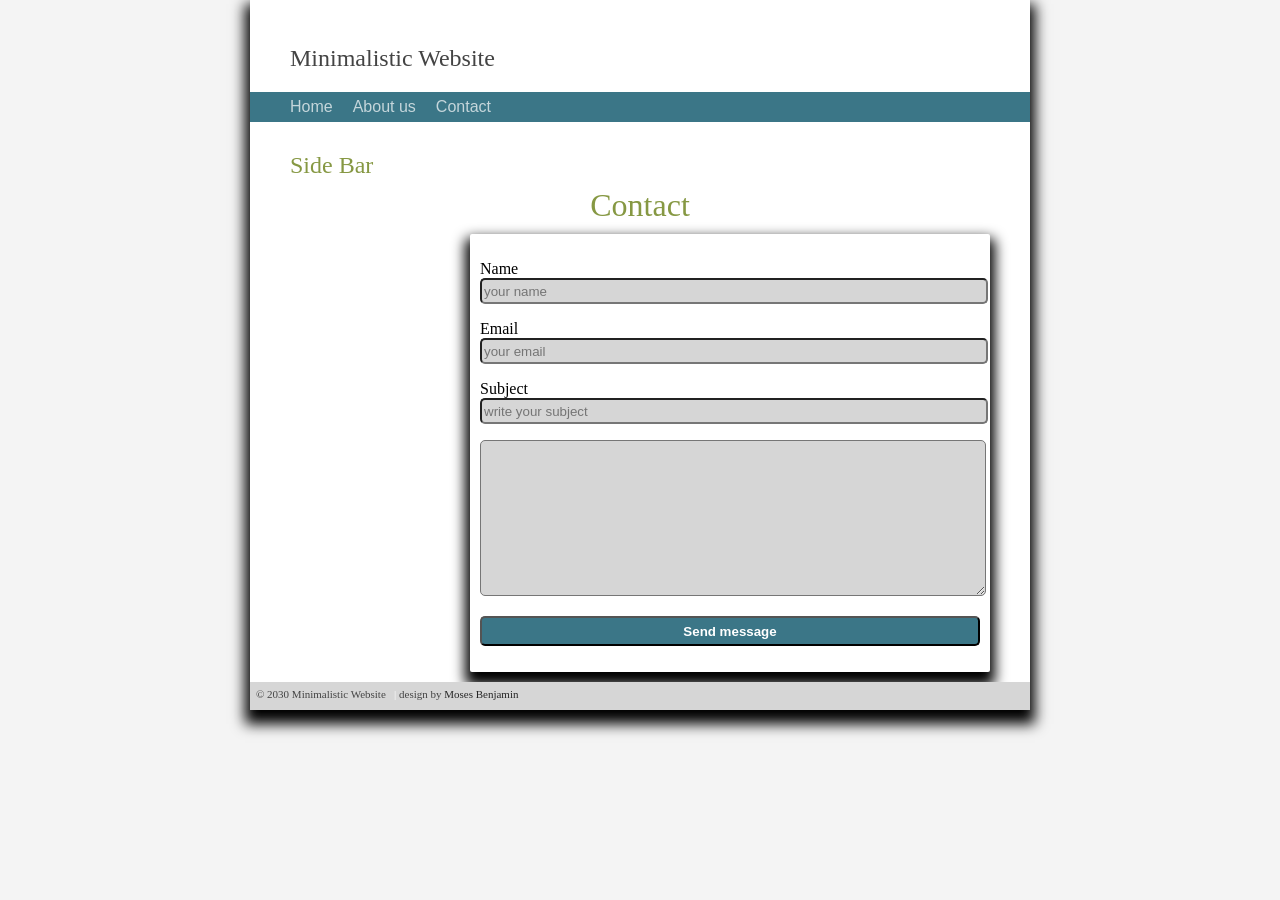
==== contact.html @ 66b2d44f "my first commit good day" ====
<!DOCTYPE html>
<html lang="en">
<head>
    <meta charset="UTF-8">
    <meta name="viewport" content="width=device-width, initial-scale=1.0">
    <title>Contact</title>
    <link rel="stylesheet" href="css/style.css">
    <script src="js/scripts.js"></script>
</head>
<body id="contact">
   <div class="container">
    <header class="header">
        
             <a class="link-title" href="">Minimalistic Website</a>


    </header>

    <nav class="menu">
            <a href="/">Home</a> &nbsp;&nbsp;&nbsp;
            <a href="about.html">About us</a> &nbsp;&nbsp;&nbsp;
            <a href="contact.html">Contact</a> &nbsp;&nbsp;&nbsp;
    </nav>

    <aside>

        <h1>Side Bar</h1>


    </aside>
     
    <article class="main">



    
     </article>

     <h1 class="page-heading">Contact</h1>
        <div id="form">

            <form action="process.php">
                 
                <p>
                <label for="name">Name</label>
                <input type="text" name="name" placeholder="your name"> 
                </p>
                
                <p>
                <label for="name">Email</label>
                <input type="text" name="Email" placeholder="your email"> 
                </p>
                <p>
                <label for="name">Subject</label>
                <input type="text" name="subject" placeholder="write your subject"> 
                </p>

                <p>
                <label for="message"></label>
                <textarea name="" id="message" cols="30" rows="10"></textarea>
                </p>

                <p>
                <input id="submit" type="button" name="submit" value="Send message">
                </p>


            </form>




        </div>



    <footer>

        &copy; 2030 Minimalistic Website &nbsp; <span Class="separator">|</span> design by <a href="www.google.com">Moses Benjamin</a>




    </footer>




   </div> 
</body>
</html>
---- css/style.css ----
body {
  background-color: #F4F4F4;
  margin: 0;


}

.link-title {

    text-decoration: none;
    font-size: 24px;
    color: #444444;
}





.container {
    width: 780px;
    margin: 0 auto;
    background: #FFFFFF;
    box-shadow: 0px 9px 13px 5px;
}

.header {
    padding: 45px 0 20px 40px;
    

}


.menu {

    background: #3b7687;
    padding: 6px 0 6px 40px;

}


.menu a {

    color: #c5d6db;
    text-decoration: none;
    text-size-adjust: 40px;
    font-family: Arial, Helvetica, sans-serif;

}


.menu a:hover {

    color: #ecf2f3;


}


#Home-image img {

    width: 100%;
    height: 300px;


}


aside {
    float: left;
    width: 120px;
    padding: 30px 0 0 40px;

}

h1 {
    margin: 0px;
    color:  #869843;
    font-family: "Arial Narrow", "Myriad Pro";
    font-weight: normal;
}


h2 {

    color: #3b7687;
    font-size: 15px;
    margin: 20px 0 5px 0;
}

.main {
    margin: 0 0 0 180px;
    padding: 35px 40px 30px 0;
    font-family: "Georgia";
    font-size: 13px;
    line-height: 18px;
    text-align: justify;
    text-emphasis: justify;
}

.main a:hover {
    color: #444444;
}

footer {

    padding: 6px 40px  10px 6px;
    background: #d6d6d6;
    font-family: "Lucidea Sans Unicode";
    color: #444444;
    font-size: 11px;
    text-decoration: right;
}

footer a {

    text-decoration: none;
    color: #262626;

}


footer a:hover {
    color: aquamarine;
}

.separator {

    color: #FFFFFF;
    font-size: 11px;
}
 /********About page styles 888888888*/

 #about-page #Home-image img {

    width: 70%;
    float: left;
    margin-bottom: 20px;
 }


 #about-page #profile-info {

    float: right;
    width: 20%;
    margin: 5px ;

    
 }

 #about-page .description {

    clear: both;
    /* margin-top: ; */
 }

 /*********Contact page************/

 #contact #form {
    width: 500px;
    padding: 10px 10px 10px 10px;
    margin: 10px 220px 10px  ; 
    box-shadow: 0px 9px 13px 5px;
    border-radius: 2px;
 }


.page-heading {
    text-align: center;
    justify-content: center;

}

#contact #form input {

    width: 100%;
    border-radius: 5px;
    height: 20px;
    background: #D6D6D6;

}


#contact #form #message {

    width: 100%;
    border-radius: 5px;
    background: #D6D6D6;

}


#contact #form #submit {
    height: 30px;
    background: rgb(59, 118, 135);
    color: #FFFFFF;
    font-weight: bold;


}
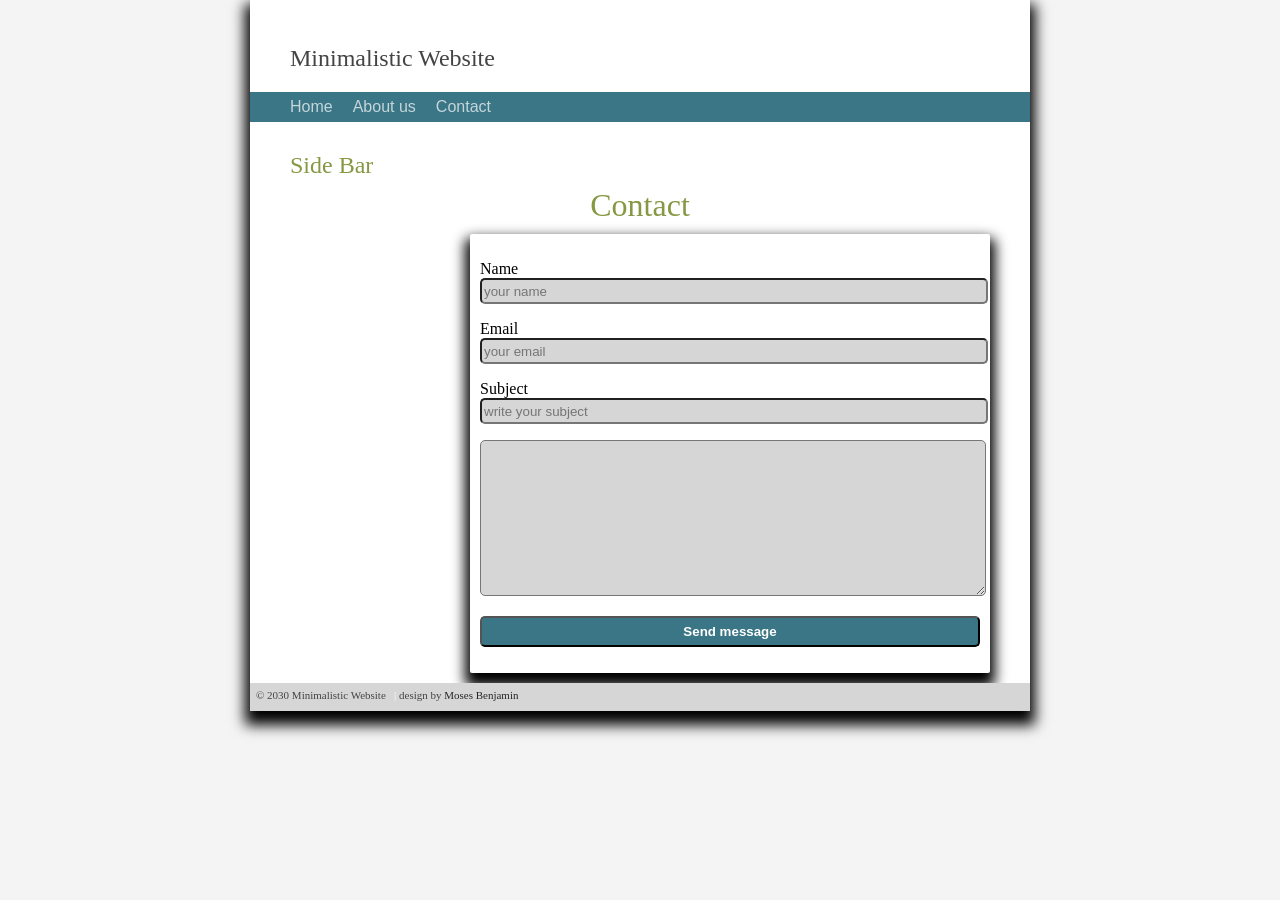
==== commit 8c6ab865: "message" ====
--- a/contact.html
+++ b/contact.html
@@ -43,16 +43,17 @@
                  
                 <p>
                 <label for="name">Name</label>
-                <input type="text" name="name" placeholder="your name"> 
+                <input type="text" name="name" placeholder="your name" required> 
                 </p>
                 
                 <p>
                 <label for="name">Email</label>
-                <input type="text" name="Email" placeholder="your email"> 
+                <input type="email" name="Email" placeholder="your email" required> 
                 </p>
+
                 <p>
                 <label for="name">Subject</label>
-                <input type="text" name="subject" placeholder="write your subject"> 
+                <input type="text" name="subject" placeholder="write your subject" required> 
                 </p>
 
                 <p>
--- a/css/style.css
+++ b/css/style.css
@@ -190,7 +190,7 @@
 
 
 #contact #form #submit {
-    height: 30px;
+    height: 31px;
     background: rgb(59, 118, 135);
     color: #FFFFFF;
     font-weight: bold;
